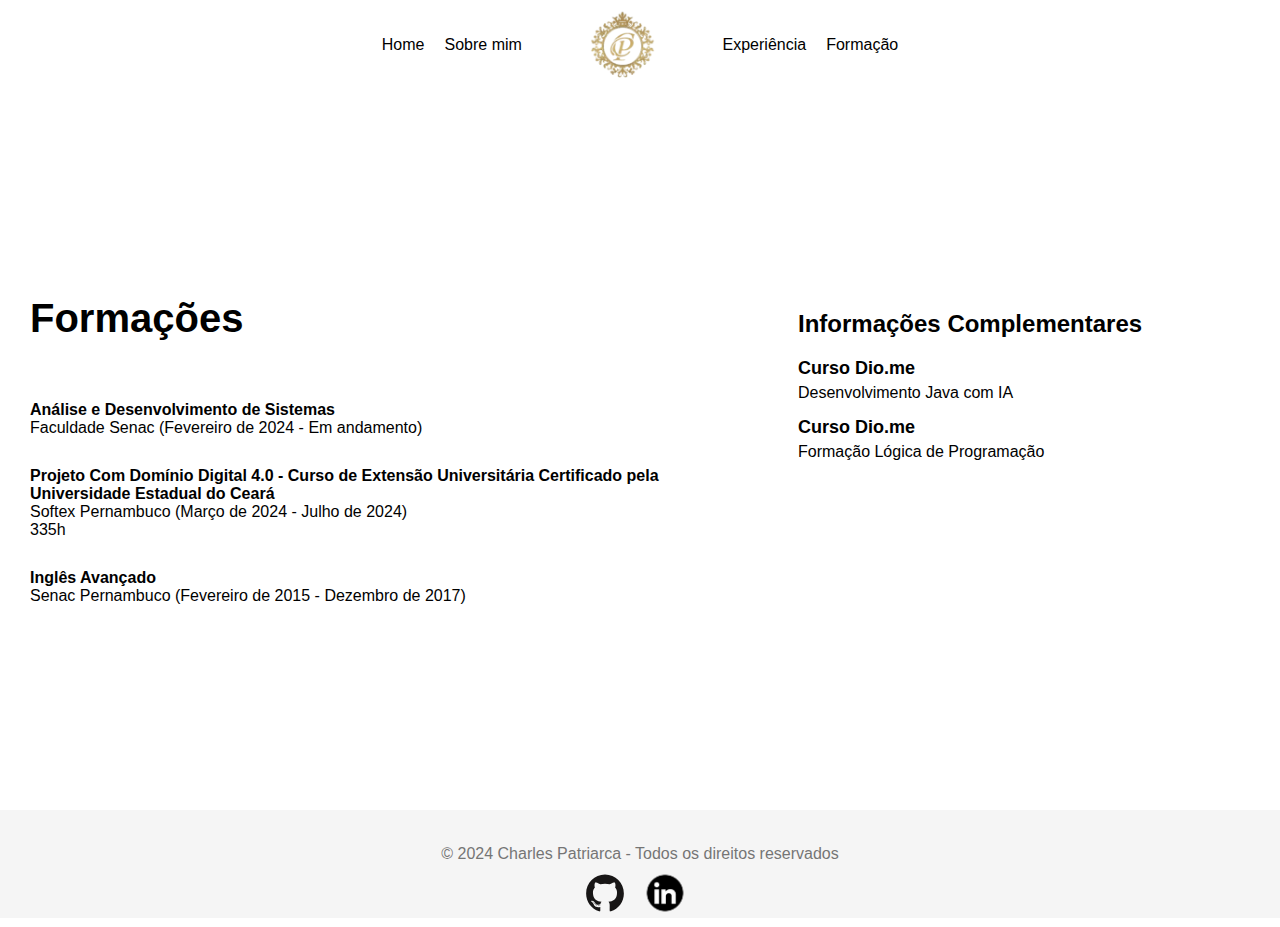
==== components/formacao/formacao.html @ f07061b6 "curriculo" ====
<!DOCTYPE html>
<html lang="en">
<head>
    <meta charset="UTF-8">
    <meta name="viewport" content="width=device-width, initial-scale=1.0">
    <link rel="stylesheet" href="../../css/global.css">
    <link rel="stylesheet" href="./formacao.css">
    <title>Formação</title>
</head>
<body>
    <header>
        <nav>
            <ul>
                <li><a href="../../index.html">Home</a></li>
                <li><a href="../sobre/sobre.html">Sobre mim</a></li>
                <li><img id="siglacp" src="/img/siglacp.png"></li>
                <li><a href="../experiencia/experiencia.html">Experiência</a></li>
                <li><a href="#Formacao">Formação</a></li>
            </ul>
        </nav>
    </header>
    <main>
        <div id="container">
            <section id="formacao">
                <h1>Formações</h1>
                
                <div>
                    <h4>Análise e Desenvolvimento de Sistemas</h4> 
                    <p>Faculdade Senac (Fevereiro de 2024 - Em andamento)</p> 
                </div>
    
                <div>
                    <h4>Projeto Com Domínio Digital 4.0 - Curso de Extensão Universitária Certificado pela Universidade Estadual do Ceará</h4> 
                    <p>Softex Pernambuco (Março de 2024 - Julho de 2024)</p>
                    <p>335h</p>
                </div>
    
                <div>
                    <h4>Inglês Avançado</h4> 
                    <p>Senac Pernambuco (Fevereiro de 2015 - Dezembro de 2017)</p> 
                </div>
    
            </section>
    
            <iframe id="formacao-iframe" src="cursos.html" width="600" height="300" style="border: none;"></iframe>
        </div>
    </main>
    <footer>
        <div>&copy; 2024 Charles Patriarca - Todos os direitos reservados</div>
        <div class="social-links">
            <a href="https://github.com/CharlesPatriarca" target="_blank">
                <img src="../../img/github-original.svg" style="width: 40px; height: auto;" alt="GitHub Logo">
            </a>
            <a href="https://www.linkedin.com/in/charles-patriarca-5216172ab/" target="_blank">
                <img src="../../img/linkedin-png.webp" style="width: 60px; height: auto;" alt="LinkedIn Logo">
            </a>
        </div>
    </footer> 
</body>
</html>
---- css/global.css ----
* {
    margin: 0;
    padding: 0;
    box-sizing: border-box;
}

html, body {
    height: 100%;
    font-family: sans-serif;
}

main {
    display: flex;
    background-color: white;
    height: 80%;
}

header {
    display: flex;
    justify-content: center;
    align-items: center;
    background-color: white;
    height: 90px; 
}

nav {
    display: flex;
    align-items: center;
}

nav ul {
    list-style-type: none;
    display: flex;
    gap: 20px;
    align-items: center; /
}

nav a {
    text-decoration: none;
    color: black;
}

#siglacp {
    height: 130px; 
    margin: 0 20px;
    margin-top: 12px;
}

footer {
    display: flex;
    flex-direction: column;
    justify-content: space-between;
    align-items: center; 
    background-color: #f5f5f5;
    color: #757575;
    height: 12%;
    padding: 35px;
}

footer .social-links {
    display: flex;
    gap: 10px;
    align-items: center;
}
---- components/formacao/formacao.css ----
#container {
    display: flex;
    justify-content: center;
    width: 100%;
    margin: auto;
}

#formacao {
    gap: 30px;
    padding: 30px;
    display: flex;
    flex-direction: column;
    width: 70%;
}

#formacao h1 {
    font-size: 40px;
    margin-bottom: 30px;
}

#iframe {
    padding: 30px;
}
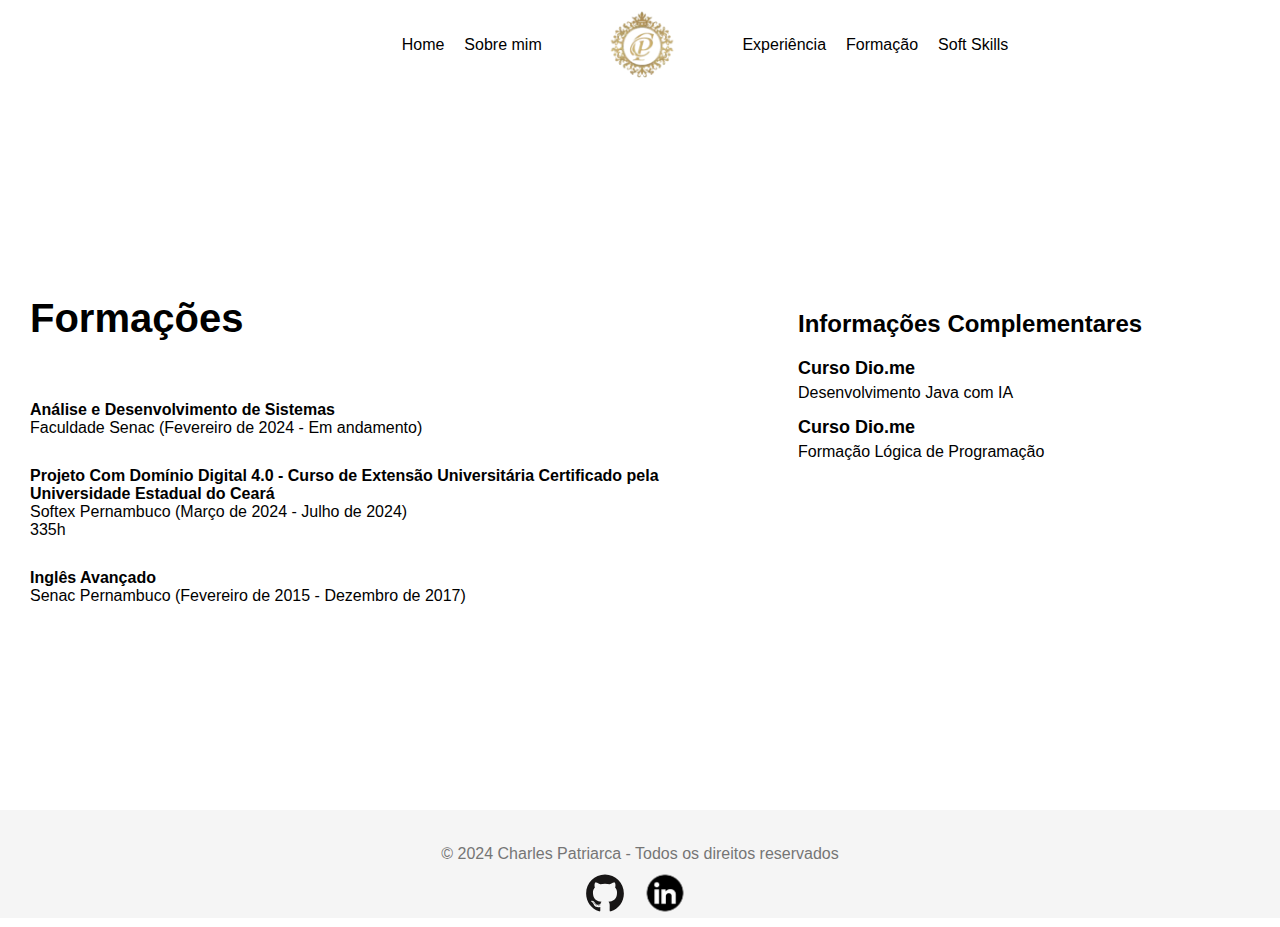
==== commit b4771350: "." ====
--- a/components/formacao/formacao.html
+++ b/components/formacao/formacao.html
@@ -16,6 +16,7 @@
                 <li><img id="siglacp" src="/img/siglacp.png"></li>
                 <li><a href="../experiencia/experiencia.html">Experiência</a></li>
                 <li><a href="#Formacao">Formação</a></li>
+                <li><a href="/components/softskills/SoftSkills.html">Soft Skills</a></li>
             </ul>
         </nav>
     </header>
--- a/css/global.css
+++ b/css/global.css
@@ -16,6 +16,7 @@
 }
 
 header {
+    padding-left: 130px;
     display: flex;
     justify-content: center;
     align-items: center;
